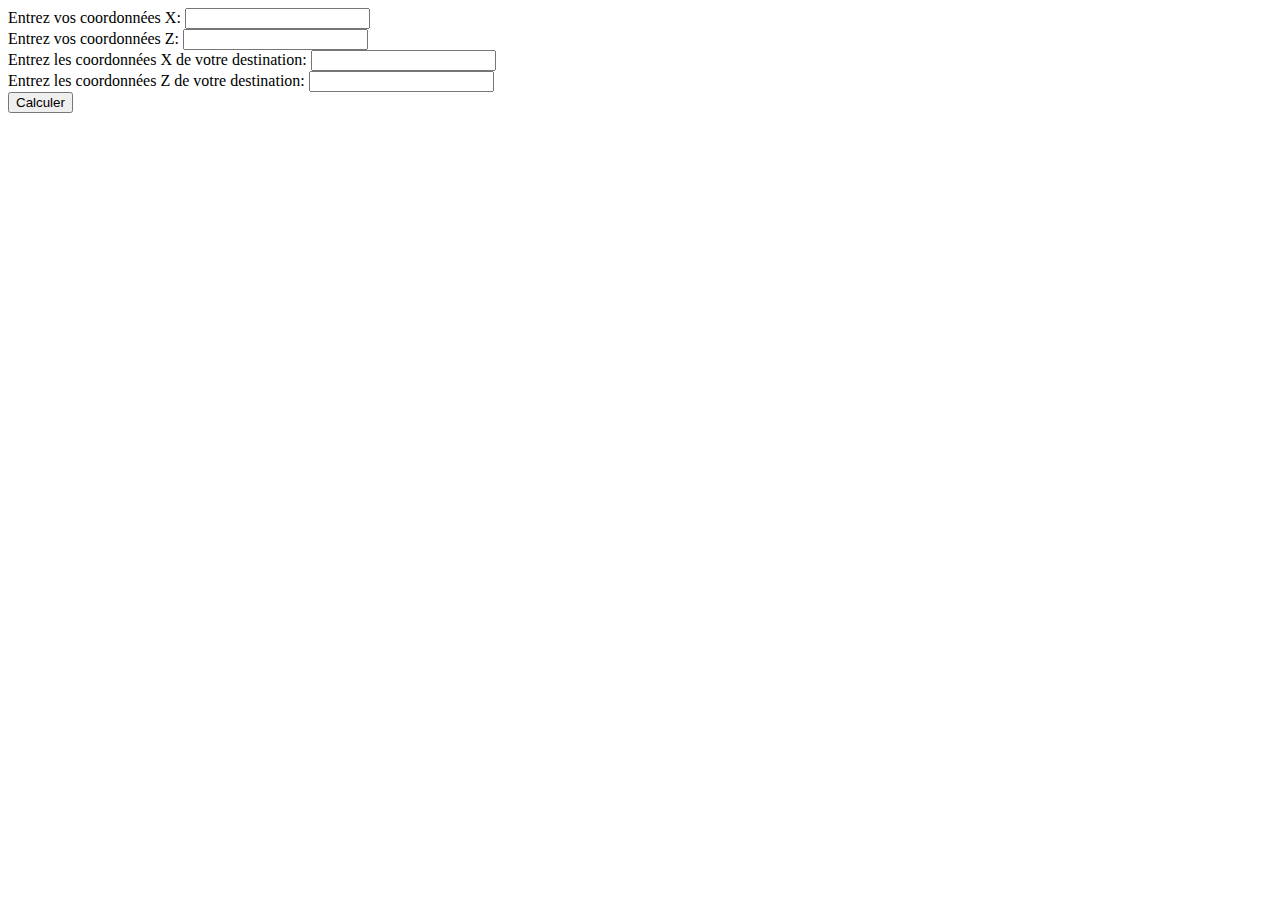
==== index.htm @ 7250a7f2 "Add files via upload" ====
<!DOCTYPE html>
<html lang="fr" dir="ltr">
  <head>
    <meta charset="utf-8">
    <title>Calculateur de coordonnées Minecraft</title>
  </head>
  <body>
  <!--In this html page, we will get the coordinates of the client, and his destination by number input -->
  Entrez vos coordonnées X: <input type="number" id="x"><br>
  Entrez vos coordonnées Z: <input type="number" id="z"><br>
  Entrez les coordonnées X de votre destination: <input type="number" id="dx"><br>
  Entrez les coordonnées Z de votre destination: <input type="number" id="dz"><br>
  <button onclick="calc()">Calculer</button>
  <p id="result"></p>
  <script src="js.js" charset="utf-8"></script>
  </body>
</html>
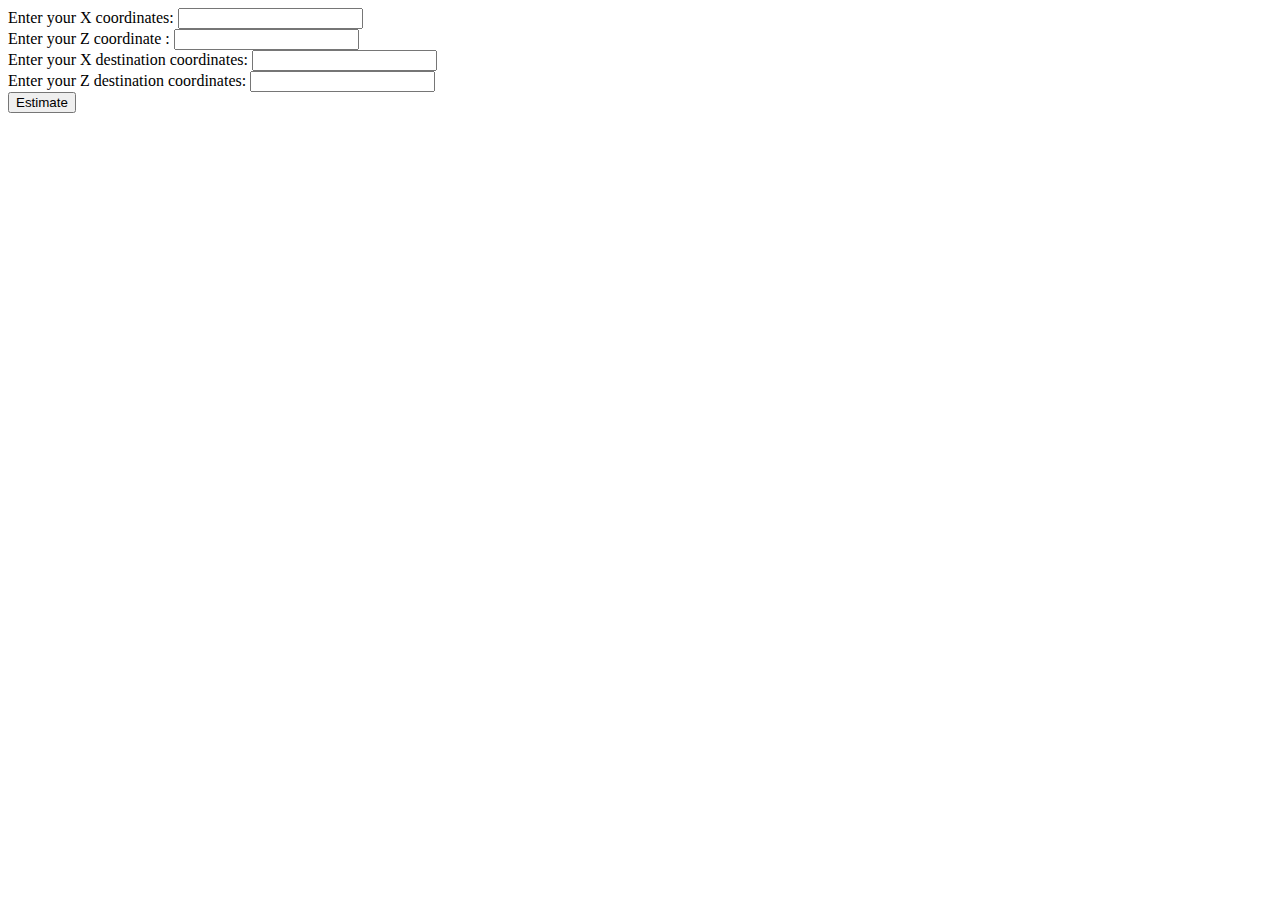
==== commit e8deb218: "Update index.htm" ====
--- a/index.htm
+++ b/index.htm
@@ -3,15 +3,15 @@
   <head>
     <meta charset="utf-8">
     <title>Calculateur de coordonnées Minecraft</title>
+    <script src="js.js" charset="utf-8"></script>
+    <!--In this html page, we will get the coordinates of the client, and his destination by number input -->
   </head>
-  <body>
-  <!--In this html page, we will get the coordinates of the client, and his destination by number input -->
-  Entrez vos coordonnées X: <input type="number" id="x"><br>
-  Entrez vos coordonnées Z: <input type="number" id="z"><br>
-  Entrez les coordonnées X de votre destination: <input type="number" id="dx"><br>
-  Entrez les coordonnées Z de votre destination: <input type="number" id="dz"><br>
-  <button onclick="calc()">Calculer</button>
+  <body id="body">
+  Enter your X coordinates: <input type="number" id="x"><br>
+  Enter your Z coordinate : <input type="number" id="z"><br>
+  Enter your X destination coordinates: <input type="number" id="dx"><br>
+  Enter your Z destination coordinates: <input type="number" id="dz"><br>
+  <button onclick="calc()">Estimate</button>
   <p id="result"></p>
-  <script src="js.js" charset="utf-8"></script>
   </body>
 </html>
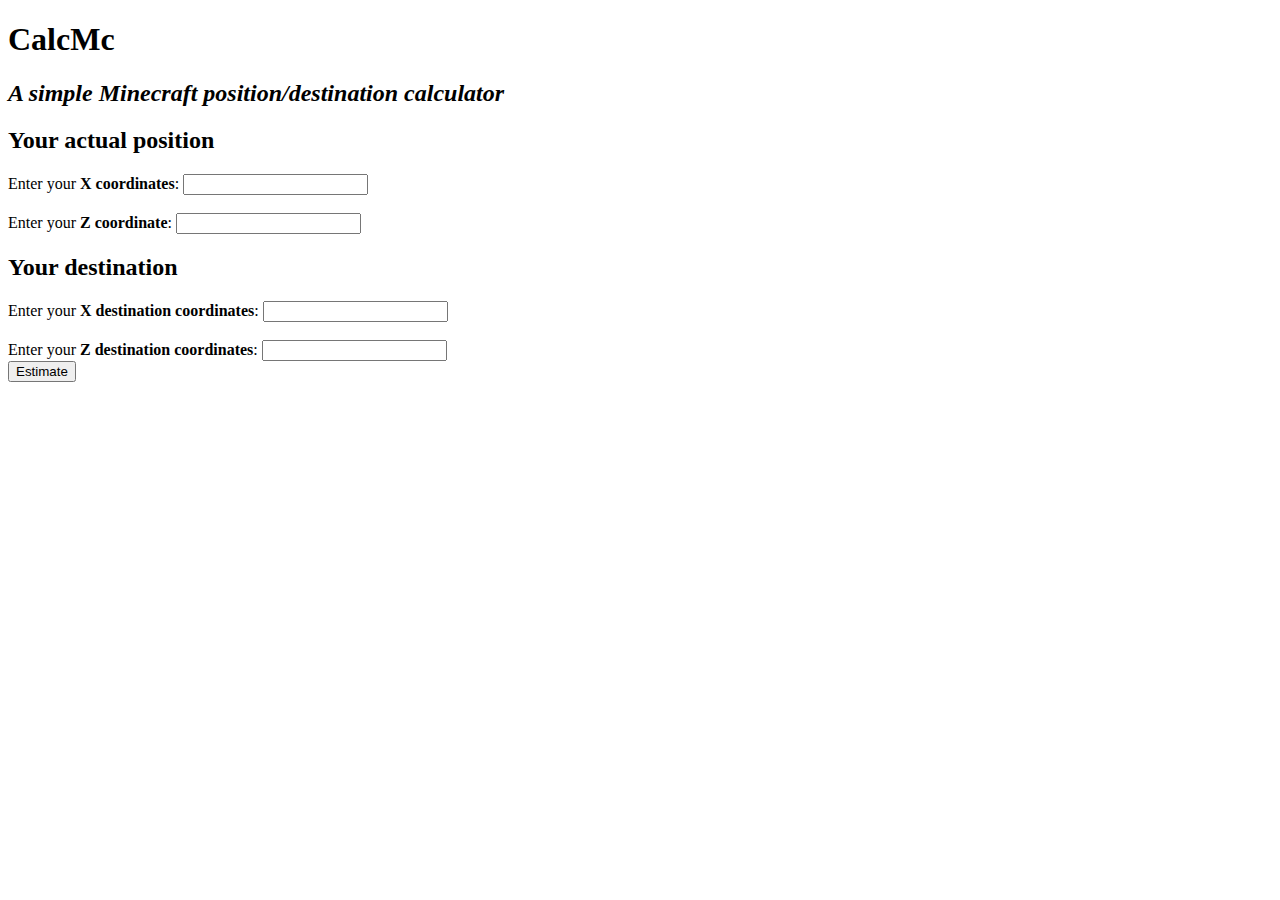
==== commit 9232be2b: "Update index.htm" ====
--- a/index.htm
+++ b/index.htm
@@ -1,17 +1,40 @@
 <!DOCTYPE html>
-<html lang="fr" dir="ltr">
+<html lang="en" dir="ltr">
   <head>
     <meta charset="utf-8">
-    <title>Calculateur de coordonnées Minecraft</title>
+    <title>CalcMc - Minecraft coordinates calculator</title>
     <script src="js.js" charset="utf-8"></script>
+    <link rel="stylesheet" type="text/css" href="css.css">
+    <meta http-equiv="Content-Type" content="text/html; charset=utf-8" />
+    <meta name=viewport content="width=device-width, initial-scale=1">
+    <meta name="description" content="A simple Minecraft position/destination calculator" />
+    <meta name="twitter:card" value="A simple Minecraft position/destination calculator">
+    <meta property="og:title" content="CalcMc - Minecraft coordinates calculator" />
+    <meta property="og:type" content="website" />
+    <meta property="og:url" content="https://terminator8989.github.com" />
+    <meta property="og:description" content="A simple Minecraft position/destination calculator" />
+
     <!--In this html page, we will get the coordinates of the client, and his destination by number input -->
   </head>
   <body id="body">
-  Enter your X coordinates: <input type="number" id="x"><br>
-  Enter your Z coordinate : <input type="number" id="z"><br>
-  Enter your X destination coordinates: <input type="number" id="dx"><br>
-  Enter your Z destination coordinates: <input type="number" id="dz"><br>
-  <button onclick="calc()">Estimate</button>
+  <h1>CalcMc</h1>
+  <h2><i>A simple Minecraft position/destination calculator</i></h2>
+  <main>
+    <div class="left">
+      <h2>Your actual position</h2>
+      Enter your <b>X coordinates</b>: <input type="number" id="x"><br><br>
+      Enter your <b>Z coordinate</b>: <input type="number" id="z">
+    </div>
+    <div class="right">
+      <h2>Your destination</h2>
+      Enter your <b>X destination coordinates</b>: <input type="number" id="dx"><br><br>
+      Enter your <b>Z destination coordinates</b>: <input type="number" id="dz">
+    </div>
+  </main>
+  <div class="btn"><button onclick="calc()">Estimate</button></div>
+  <script>
+  function show(df, r){document.getElementById('result').innerHTML = 'To get to this destination, you will have to:<br>1. orient yourself by <b>'+Math.round(df*10)/10+' degrees</b><br>2. Travel <b>'+r+' blocks</b>'};
+  </script>
   <p id="result"></p>
   </body>
 </html>
